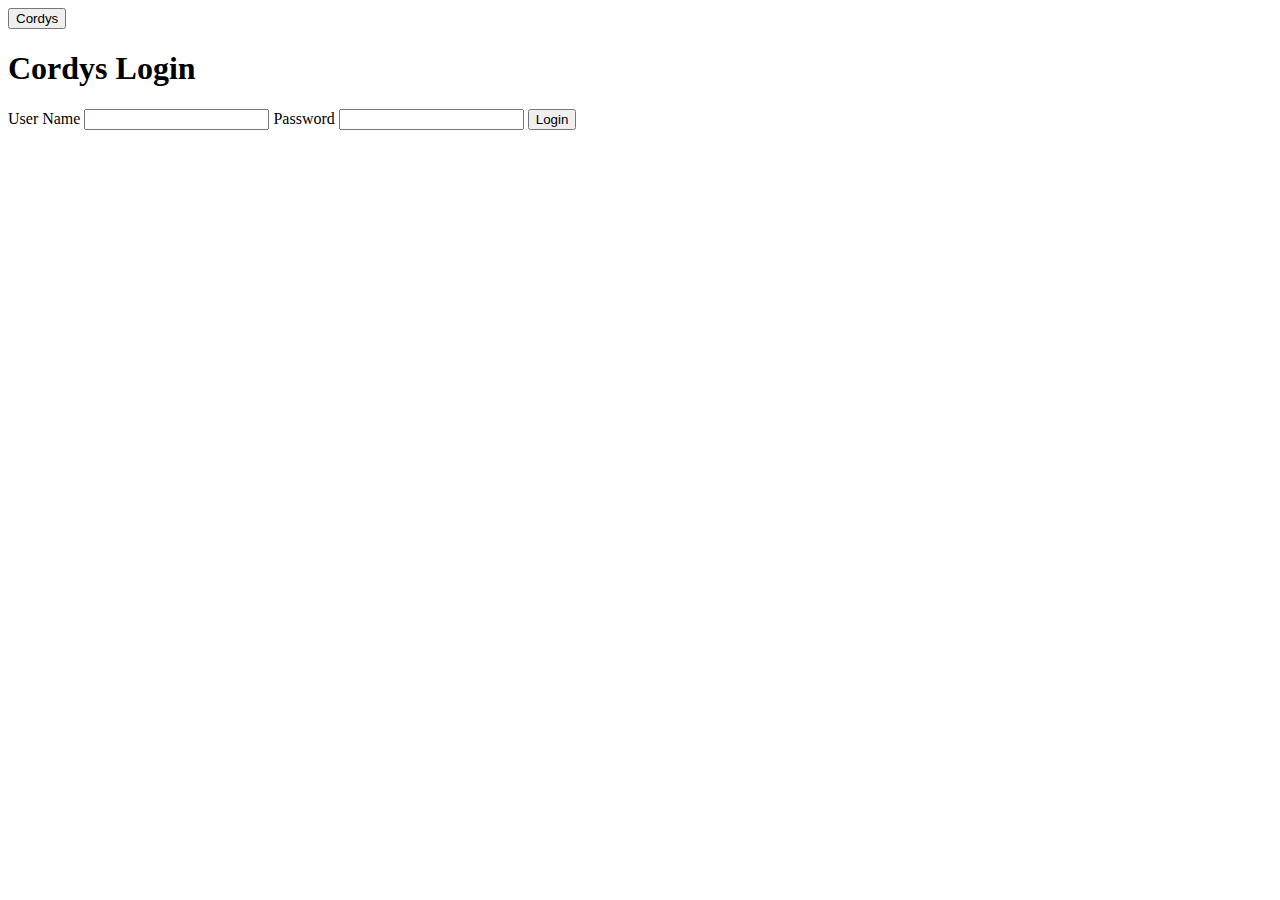
==== index.html @ bd16dd91 "login" ====
<!DOCTYPE html>
<html>
 <head>
  <title>Cordys Login</title>
  <meta name="viewport" content="width=device-width, initial-scale=1">
   <link rel="stylesheet" href="http://115.119.117.86:8208/home/muraai/CSS/Cordys_min.css" type="text/css" />
       <link rel="stylesheet" href="http://115.119.117.86:8208/home/muraai/CSS/Structure_min.css" type="text/css" />
  <script src="http://115.119.117.86:8208/home/muraai/JS/jQuery.js"></script>
  <script src="http://115.119.117.86:8208/cordys/thirdparty/jquery/jquery.mobile.min.js"></script>
<script src="http://115.119.117.86:8208/cordys/html5/cordys.html5sdk.js" type="text/javascript"></script>
<script src="http://115.119.117.86:8208/cordys/html5/plugins/cordys.authentication.sso.js" type="text/javascript"></script>
 </head>
<body>

 <div data-role="dialog" id="loginDialog">

  <div data-role="header" data-theme="b">
   <button id="btnCordys" href="http://www.cordys.com" data-icon="home">Cordys</button>
   <h1 data-translatable="true">Cordys Login</h1>
  </div>

  <div data-role="content">
   <label for="inputName" data-translatable="true">
    User Name
   </label>
   <input id="inputName" placeholder="" value="" type="text" />
   <label  data-translatable="true" for="inputPassword">
    Password
   </label>
   <input id="inputPassword" placeholder="" value="" type="password" />
   <button id="btnLogin" type="submit" data-theme="b" data-translatable="true" click="login()">Login</button>
  </div>
  <script src="http://115.119.117.86:8208/cordys/thirdparty/sha1/sha1.js" type="text/javascript"></script>
  <script type="text/javascript">
   $(function() { 
    $.cordys.translation.getSystemBundle().done(function(messageBundle) {
     messageBundle.translate(); 
     $("#btnLogin").text(messageBundle.getMessage("Login"));
     $("#btnCordys").text(messageBundle.getMessage("Cordys"));
    });
   });

   $("#loginDialog")
    .on('pageinit', function() {
     $("#btnLogin").bind("click", login);
    }).on('pageshow', function() {
     $("#btnLogin").button("refresh");
     $("#btnCordys").button("refresh");
     $("#inputName").focus();
    })
    .keydown(function (event) {
     if (event.keyCode == 13) { // Enter
      $("#btnLogin").trigger("click");
     }
    });
   
   function login(){
    $.cordys.authentication.sso.authenticate($("#inputName").val(), $("#inputPassword").val()).done(function(userObject){
window.open("http://115.119.117.86:8208/home/muraai/land.htm","_self");
});
   }
  </script>
 </div>

</body>
</html>
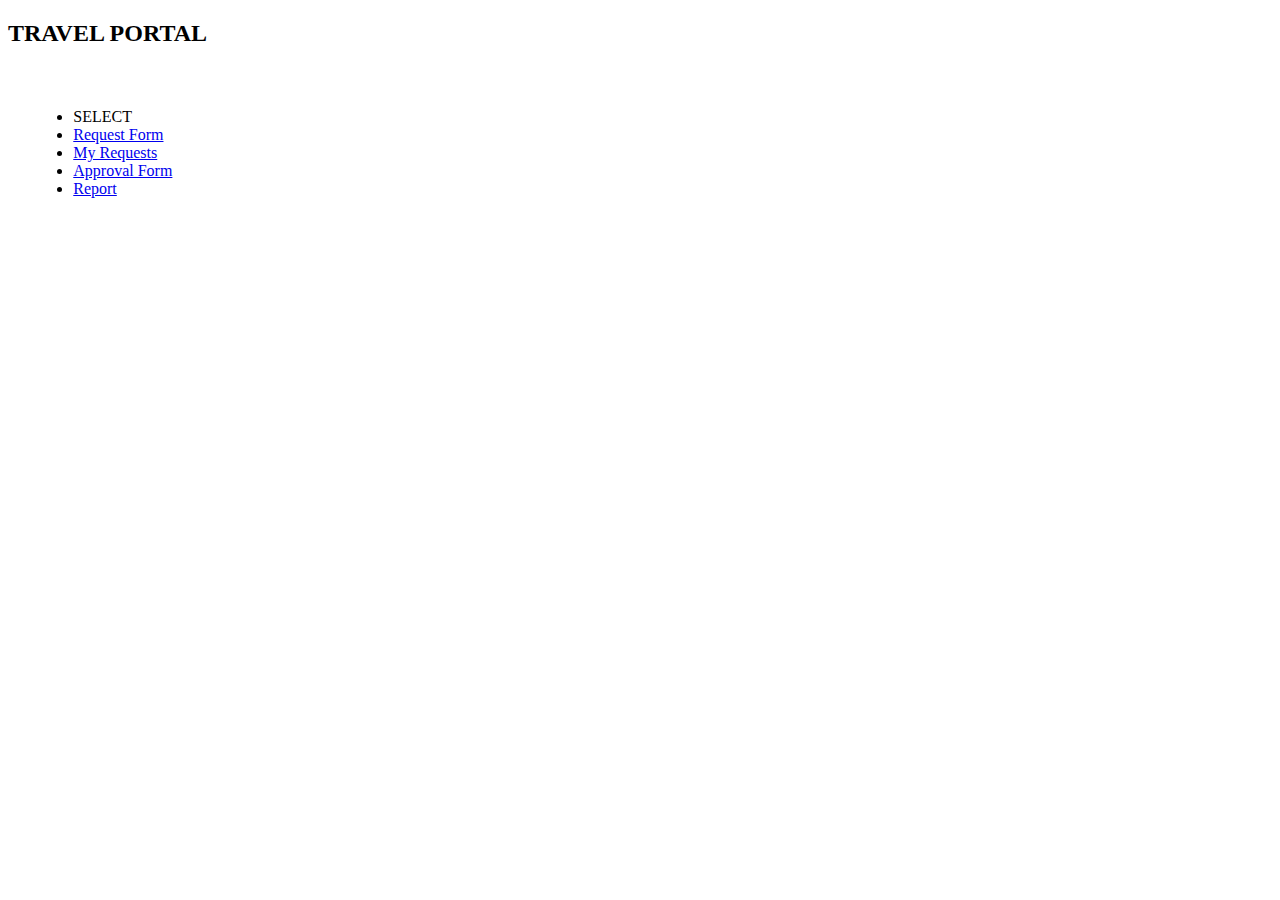
==== commit cfc84614: "commit" ====
--- a/index.html
+++ b/index.html
@@ -1,66 +1,102 @@
 <!DOCTYPE html>
 <html>
- <head>
-  <title>Cordys Login</title>
+<head>
+  <meta charset="utf-8">
+  <title></title>
   <meta name="viewport" content="width=device-width, initial-scale=1">
-   <link rel="stylesheet" href="http://115.119.117.86:8208/home/muraai/CSS/Cordys_min.css" type="text/css" />
-       <link rel="stylesheet" href="http://115.119.117.86:8208/home/muraai/CSS/Structure_min.css" type="text/css" />
-  <script src="http://115.119.117.86:8208/home/muraai/JS/jQuery.js"></script>
-  <script src="http://115.119.117.86:8208/cordys/thirdparty/jquery/jquery.mobile.min.js"></script>
-<script src="http://115.119.117.86:8208/cordys/html5/cordys.html5sdk.js" type="text/javascript"></script>
-<script src="http://115.119.117.86:8208/cordys/html5/plugins/cordys.authentication.sso.js" type="text/javascript"></script>
- </head>
-<body>
 
- <div data-role="dialog" id="loginDialog">
+   <link rel="stylesheet" href="http://115.119.117.86:8208//home/muraai/CSS/Cordys_min.css" type="text/css" />
+       <link rel="stylesheet" href="http://115.119.117.86:8208//home/muraai/CSS/Structure_min.css" type="text/css" />
+<script src="http://115.119.117.86:8208//home/muraai/JS/jQuery.js" type="text/javascript"></script>
+<script src="http://115.119.117.86:8208//cordys/thirdparty/jquery/jquery.mobile.min.js" type="text/javascript"></script>
+	<script src="http://115.119.117.86:8208//cordys/thirdparty/knockout/knockout.js" type="text/javascript"></script>
+	<script src="http://115.119.117.86:8208//cordys/html5/cordys.html5sdk.js" type="text/javascript"></script>
+<script src="http://115.119.117.86:8208//cordys/html5/plugins/cordys.authentication.sso.js" type="text/javascript"></script>
+<script src="http://115.119.117.86:8208//cordys/thirdparty/sha1/sha1.js" type="text/javascript"></script>
+<script type="text/javascript">
+var empModel;
+			$(function() {
+		// Create a new model
+		empModel = new $.cordys.model({
+			objectName: "Travel_Request", // Name of the Business Object
+			context : document.body, // Where the data is bound to
+			read: {
+				// Settings for the read method
+				namespace: "http://schemas.cordys.com/TravelDatabaseMetadata",
+				dataType: "json",
+				method: "GetTravel_RequestObjects",
+				// Parameters for the method
+				parameters: {
+					cursor:{
+						'@numRows':1
+					},
+					fromTR_ID: "!!!!!!!!!",
+					toTR_ID: "zzzzzzzz",
+					fromTRH_ORG: "!!!!!!!!!",
+					toTRH_ORG: "zzzzzzz"					
+				}
+			}
+		});
 
-  <div data-role="header" data-theme="b">
-   <button id="btnCordys" href="http://www.cordys.com" data-icon="home">Cordys</button>
-   <h1 data-translatable="true">Cordys Login</h1>
-  </div>
+		// Call the read method. This would fire the method with the namespace and parameters as specified in the read settings above.
+		//empModel.read();
 
-  <div data-role="content">
-   <label for="inputName" data-translatable="true">
-    User Name
-   </label>
-   <input id="inputName" placeholder="" value="" type="text" />
-   <label  data-translatable="true" for="inputPassword">
-    Password
-   </label>
-   <input id="inputPassword" placeholder="" value="" type="password" />
-   <button id="btnLogin" type="submit" data-theme="b" data-translatable="true" click="login()">Login</button>
-  </div>
-  <script src="http://115.119.117.86:8208/cordys/thirdparty/sha1/sha1.js" type="text/javascript"></script>
-  <script type="text/javascript">
-   $(function() { 
-    $.cordys.translation.getSystemBundle().done(function(messageBundle) {
-     messageBundle.translate(); 
-     $("#btnLogin").text(messageBundle.getMessage("Login"));
-     $("#btnCordys").text(messageBundle.getMessage("Cordys"));
-    });
-   });
-
-   $("#loginDialog")
-    .on('pageinit', function() {
-     $("#btnLogin").bind("click", login);
-    }).on('pageshow', function() {
-     $("#btnLogin").button("refresh");
-     $("#btnCordys").button("refresh");
-     $("#inputName").focus();
-    })
-    .keydown(function (event) {
-     if (event.keyCode == 13) { // Enter
-      $("#btnLogin").trigger("click");
-     }
-    });
-   
-   function login(){
-    $.cordys.authentication.sso.authenticate($("#inputName").val(), $("#inputPassword").val()).done(function(userObject){
-window.open("http://115.119.117.86:8208/home/muraai/land.htm","_self");
+$.cordys.authentication.getUser().done(function(userObject){
+        var userName = userObject.userName;
+	document.getElementById("uname").innerHTML =userName.toUpperCase();
 });
-   }
-  </script>
- </div>
-
+});
+function call()
+{
+empModel.read();
+}
+function logout1()
+{
+$.cordys.authentication.logout();
+window.open("/home/muraai/newlogin.htm","_self");
+}
+function demo()
+{
+window.open("/home/muraai/request1.htm","_self");
+}
+function demo1()
+{
+window.open("/home/muraai/don.htm","_self");
+}
+function demo2()
+{
+window.open("/home/muraai/ApprovalRequests.htm","_self");
+}
+function demo3()
+{
+window.open("/home/muraai/graph1.htm","_self");
+}
+</script>
+</head>
+<body onload="call()">
+<div data-role="page" data-control-title="Home" data-theme="d" id="page1" style="background: url('/home/muraai/CSS/images/108444920.png') no-repeat">
+    <div data-theme="a" data-role="header">
+        <h2>TRAVEL PORTAL</h2>
+<div align="right" id="uname" data-bind="click:logout1"></div>
+    </div>
+    <div role="main" class="ui-content" style="padding: 2%">
+        <ul data-role="listview" data-divider-theme="b" data-inset="true" data-bind="foreach:Travel_Request">
+            <li data-role="list-divider" role="heading" data-theme="c">SELECT</li>
+            <li data-theme="c" data-bind="click:demo">
+                <a href="/home/muraai/request1.htm" data-transition="flip">Request Form</a>
+            </li>
+            <li data-theme="c" data-bind="click:demo1">
+                <a href="/home/muraai/don.htm" data-transition="flip">My Requests</a>
+            </li>
+            <li data-theme="c" data-bind="click:demo2">
+                <a href="/home/muraai/ApprovalRequests.htm" data-transition="flip">Approval Form</a>
+            </li>
+            <li data-theme="c"  data-bind="click:demo3">
+                <a href="/home/muraai/graph1.htm" data-transition="flip">Report</a>
+            </li>
+        </ul>
+    </div>
+    
+</div>
 </body>
 </html>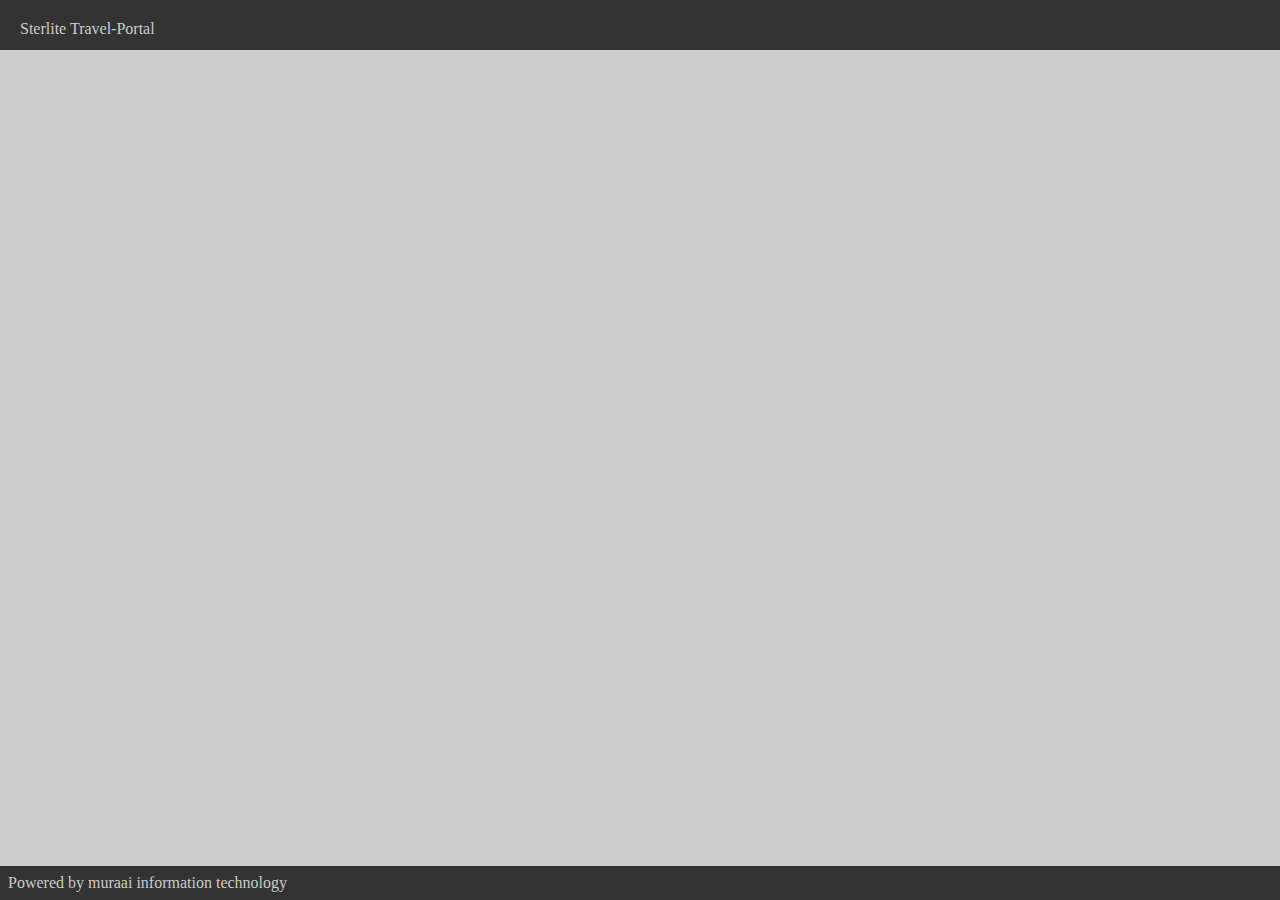
==== commit e664d7ae: "new" ====
--- a/index.html
+++ b/index.html
@@ -1,102 +1,51 @@
-<!DOCTYPE html>
 <html>
 <head>
-  <meta charset="utf-8">
-  <title></title>
-  <meta name="viewport" content="width=device-width, initial-scale=1">
+<style type="text/css">
+body {
+	background-color: #CCC;
+	margin:80px 80px 100px 100px;
+}
+div#fixedheader {
+	position:fixed;
+	top:0px;
+	left:0px;
+	width:100%;
+	color:#CCC;
+	background:#333;
+	padding:20px;
+	height:10px;
+}
+div#fixedfooter {
+	position:fixed;
+	bottom:0px;
+	left:0px;
+	width:100%;
+	color:#CCC;
+	background:#333;
+	padding:8px;
+}
+</style>
 
-   <link rel="stylesheet" href="http://115.119.117.86:8208//home/muraai/CSS/Cordys_min.css" type="text/css" />
-       <link rel="stylesheet" href="http://115.119.117.86:8208//home/muraai/CSS/Structure_min.css" type="text/css" />
-<script src="http://115.119.117.86:8208//home/muraai/JS/jQuery.js" type="text/javascript"></script>
-<script src="http://115.119.117.86:8208//cordys/thirdparty/jquery/jquery.mobile.min.js" type="text/javascript"></script>
-	<script src="http://115.119.117.86:8208//cordys/thirdparty/knockout/knockout.js" type="text/javascript"></script>
-	<script src="http://115.119.117.86:8208//cordys/html5/cordys.html5sdk.js" type="text/javascript"></script>
-<script src="http://115.119.117.86:8208//cordys/html5/plugins/cordys.authentication.sso.js" type="text/javascript"></script>
-<script src="http://115.119.117.86:8208//cordys/thirdparty/sha1/sha1.js" type="text/javascript"></script>
-<script type="text/javascript">
-var empModel;
-			$(function() {
-		// Create a new model
-		empModel = new $.cordys.model({
-			objectName: "Travel_Request", // Name of the Business Object
-			context : document.body, // Where the data is bound to
-			read: {
-				// Settings for the read method
-				namespace: "http://schemas.cordys.com/TravelDatabaseMetadata",
-				dataType: "json",
-				method: "GetTravel_RequestObjects",
-				// Parameters for the method
-				parameters: {
-					cursor:{
-						'@numRows':1
-					},
-					fromTR_ID: "!!!!!!!!!",
-					toTR_ID: "zzzzzzzz",
-					fromTRH_ORG: "!!!!!!!!!",
-					toTRH_ORG: "zzzzzzz"					
-				}
-			}
-		});
+<style>
 
-		// Call the read method. This would fire the method with the namespace and parameters as specified in the read settings above.
-		//empModel.read();
 
-$.cordys.authentication.getUser().done(function(userObject){
-        var userName = userObject.userName;
-	document.getElementById("uname").innerHTML =userName.toUpperCase();
-});
-});
-function call()
-{
-empModel.read();
+
+html, body {
+-webkit-background-size: cover;
+-moz-background-size: cover;
+-o-background-size: cover;
+background-size: cover;
 }
-function logout1()
-{
-$.cordys.authentication.logout();
-window.open("/home/muraai/newlogin.htm","_self");
-}
-function demo()
-{
-window.open("/home/muraai/request1.htm","_self");
-}
-function demo1()
-{
-window.open("/home/muraai/don.htm","_self");
-}
-function demo2()
-{
-window.open("/home/muraai/ApprovalRequests.htm","_self");
-}
-function demo3()
-{
-window.open("/home/muraai/graph1.htm","_self");
-}
-</script>
+</style>
+<title>Sterlite Travel Portal</title>
 </head>
-<body onload="call()">
-<div data-role="page" data-control-title="Home" data-theme="d" id="page1" style="background: url('/home/muraai/CSS/images/108444920.png') no-repeat">
-    <div data-theme="a" data-role="header">
-        <h2>TRAVEL PORTAL</h2>
-<div align="right" id="uname" data-bind="click:logout1"></div>
-    </div>
-    <div role="main" class="ui-content" style="padding: 2%">
-        <ul data-role="listview" data-divider-theme="b" data-inset="true" data-bind="foreach:Travel_Request">
-            <li data-role="list-divider" role="heading" data-theme="c">SELECT</li>
-            <li data-theme="c" data-bind="click:demo">
-                <a href="/home/muraai/request1.htm" data-transition="flip">Request Form</a>
-            </li>
-            <li data-theme="c" data-bind="click:demo1">
-                <a href="/home/muraai/don.htm" data-transition="flip">My Requests</a>
-            </li>
-            <li data-theme="c" data-bind="click:demo2">
-                <a href="/home/muraai/ApprovalRequests.htm" data-transition="flip">Approval Form</a>
-            </li>
-            <li data-theme="c"  data-bind="click:demo3">
-                <a href="/home/muraai/graph1.htm" data-transition="flip">Report</a>
-            </li>
-        </ul>
-    </div>
-    
-</div>
+<body background="108444920.png">
+<div id="fixedheader">Sterlite Travel-Portal</div>
+ 
+
+
+ 
+<div id="fixedfooter">Powered by muraai information technology</div>
 </body>
-</html>+</html>
+
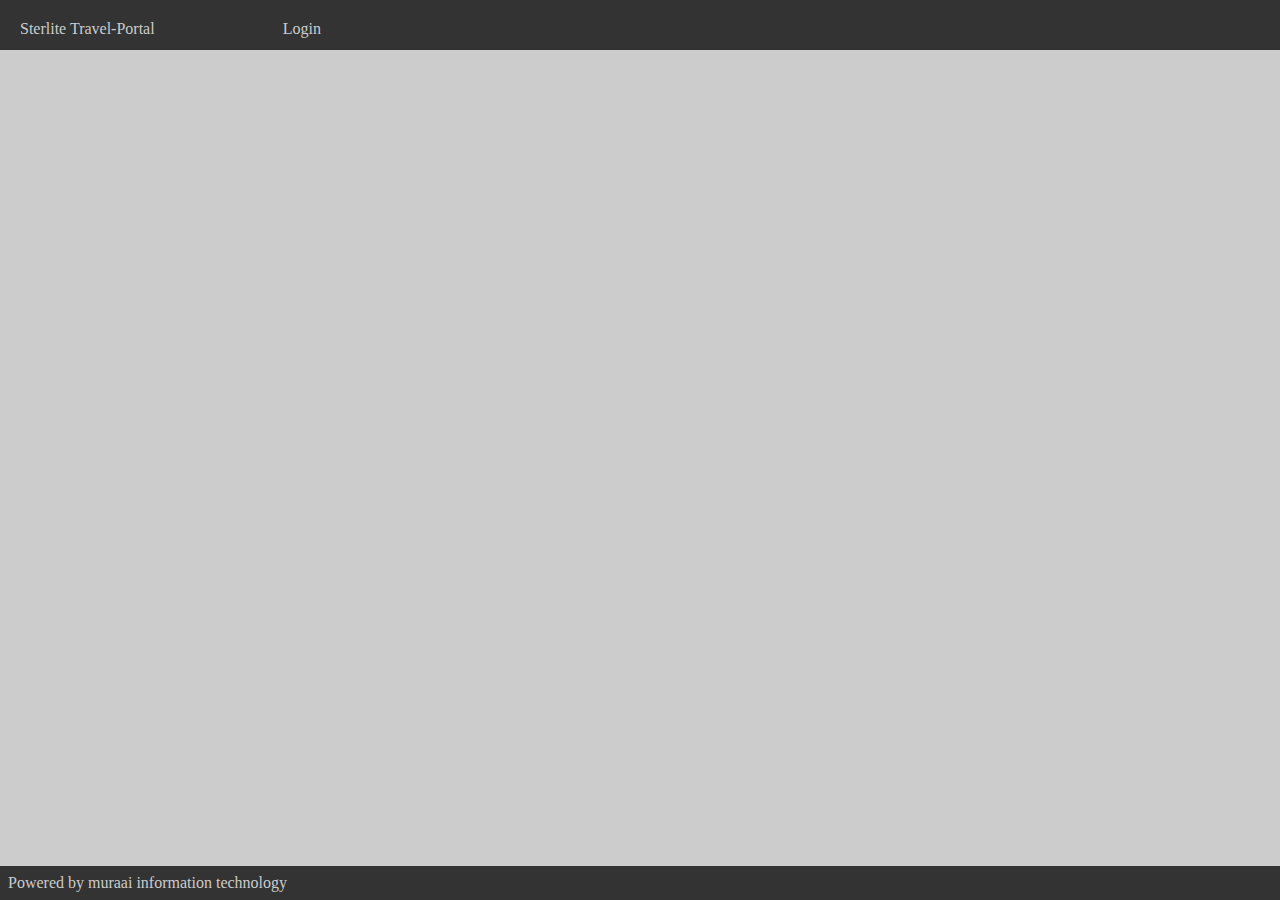
==== commit 09c88386: "change1" ====
--- a/index.html
+++ b/index.html
@@ -28,7 +28,9 @@
 
 <style>
 
-
+.button-warning {
+            background: rgb(204, 204, 204); /* this is an orange */
+        }
 
 html, body {
 -webkit-background-size: cover;
@@ -40,8 +42,9 @@
 <title>Sterlite Travel Portal</title>
 </head>
 <body background="108444920.png">
-<div id="fixedheader">Sterlite Travel-Portal</div>
+ <div id="fixedheader">Sterlite Travel-Portal &nbsp&nbsp&nbsp&nbsp&nbsp&nbsp&nbsp&nbsp&nbsp&nbsp&nbsp&nbsp&nbsp&nbsp&nbsp&nbsp&nbsp&nbsp&nbsp&nbsp&nbsp&nbsp&nbsp&nbsp&nbsp&nbsp&nbsp&nbsp&nbsp&nbsp&nbsp<a   href="http://115.119.117.86:8208/home/muraai/newlogin.htm" style="text-decoration:none;color:rgb(204, 204, 204)">Login</a></div>
  
+
 
 
  
